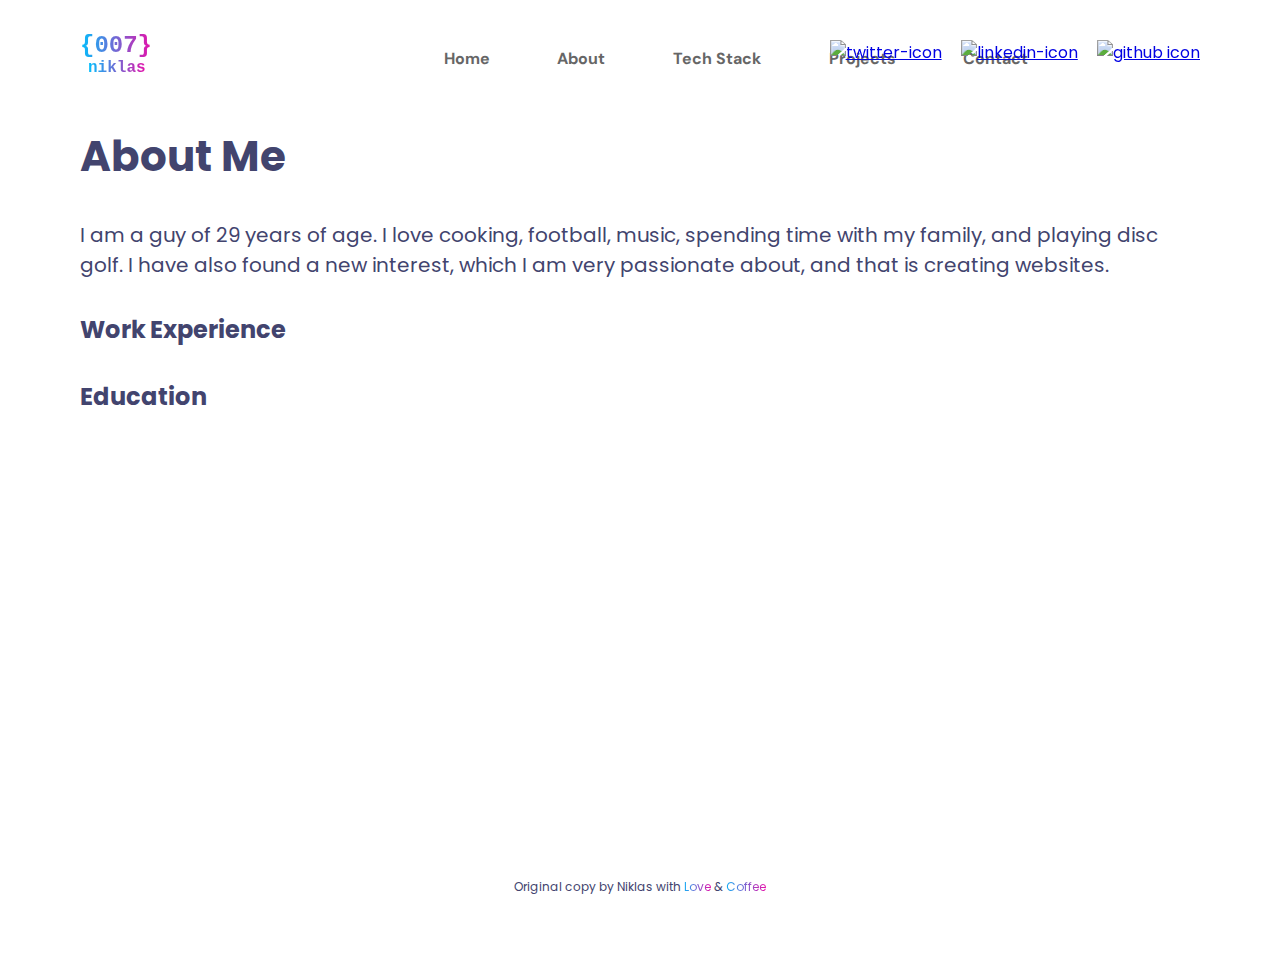
==== html/About.html @ 019fe901 "Fixar så att hamburge menyn fungerar på alla sidor." ====
<!DOCTYPE html>
<html lang="en">

<head>
    <meta charset="UTF-8">
    <meta name="viewport" content="width=device-width, initial-scale=1.0">
    <title>About</title>
    <!--Navbar fonts-->
    <link rel="preconnect" href="https://fonts.googleapis.com">
    <link rel="preconnect" href="https://fonts.gstatic.com" crossorigin>
    <link
        href="https://fonts.googleapis.com/css2?family=DM+Sans:ital,opsz,wght@0,9..40,100..1000;1,9..40,100..1000&display=swap"
        rel="stylesheet">
    <!--My name is... font-->
    <link rel="preconnect" href="https://fonts.googleapis.com">
    <link rel="preconnect" href="https://fonts.gstatic.com" crossorigin>
    <link
        href="https://fonts.googleapis.com/css2?family=Poppins:ital,wght@0,100;0,200;0,300;0,400;0,500;0,600;0,700;0,800;0,900;1,100;1,200;1,300;1,400;1,500;1,600;1,700;1,800;1,900&display=swap"
        rel="stylesheet">
    <link rel="stylesheet" href="../css/base.css">
    <link rel="stylesheet" href="../css/index.css">
    <script src="../script.js" defer></script>
</head>

<body>
    <header class="starting">
        <div class="top-corners">
            <div class="left-corner-logo">
                <h2>{007}</h2><br>
                <h3>niklas</h3>
            </div>
            <div class="hamburger-menu1" id="hamburger-menu1">
                <img class="hamburger-menu" src="../img/icons8-hamburger-menu.svg" alt="hamburger-menu-icon">
            </div>
        </div>

        <div class="slidebar" id="slidebar">
            <img class="close" id="close" src="../img/closing-x.svg" alt="closing x-button">

            <nav class="nav-bar">
                <a class="nav-link" href="../index.html">Home</a>
                <a class="nav-link" href="./About.html">About</a>
                <a class="nav-link" href="./TechStack.html">Tech Stack</a>
                <a class="nav-link" href="./Projects.html">Projects</a>
                <a class="nav-link" href="./Contact.html">Contact</a>
            </nav>

            <div class="icons">
                <a href="https://x.com/?lang=sv"><img src="../img/twitter-icon.svg" alt="twitter-icon"></a>

                <a href="https://www.linkedin.com/in/niklas-nordin-7424778b/"><img src="../img/linkedin-icon.svg"
                        alt="linkedin-icon"></a>

                <a href="https://github.com/Niklas-Nordin?tab=repositories"><img class="github-icon"
                        src="../img/github-icon.svg" alt="github icon"></a>
            </div>
        </div>

    </header>

    <section class="title">
        <h2>About Me</h2>
        <p>I am a guy of 29 years of age. I love cooking, football, music, spending time with my family, and playing
            disc golf. I have also found a new interest, which I am very passionate about, and that is creating
            websites.
        </p>
    </section>



    <section class="experience" id="experience">

        <h2>Work Experience</h2>

        <!-- Här importeras information från experience.json - filen -->

    </section>

    <section class="education" id="education">
        <h2>Education</h2>

        <!-- Här importeras information från filne experience.json - filen -->

    </section>

    <footer>
        <div class="footer">Original copy by <span class="footer-name">Niklas</span> with <span
                class="love-coffe">Love</span> & <span class="love-coffe">Coffee</span>
        </div>
    </footer>

</body>

</html>
---- css/base.css ----
:root {
    --bluepurple: linear-gradient(to left, rgba(231, 15, 170, 1), rgba(0, 192, 253, 1));
    --bluepurple-topleft: linear-gradient(to top left, rgba(231, 15, 170, 1), rgba(0, 192, 253, 1));
    --title: rgba(102, 102, 102, 1);
    --info: rgba(167, 167, 167, 1);
    --button-text: rgba(1, 140, 15, 1);
    --button-color: rgba(215, 255, 224, 1);
    --hr-line: rgba(235, 234, 237, 1);
    --footer: linear-gradient(to left, rgba(231, 15, 170, 1), rgba(19, 176, 245, 1));
    --blue-text: rgba(66, 68, 110, 1);
    --job-title: rgba(102, 102, 102, 1);
    --primary-background-color: 255, 255, 255;
    --primary-background-color-dark: black;
    --primary-text-color: black;
    --primary-text-color-dark: white;
}

body {
    margin: 1rem;
    min-width: 300px;
    font-family: "Poppins", sans-serif;
    font-style: normal;
    min-height: 100vh;
    background-color: var(--primary-color);
}

.left-corner-logo {
    font-family: consolas, 'Courier New', Courier, monospace
}

.left-corner-logo h3 {
    font-size: 1rem;
    margin-left: 0.5rem;
}

.job, .knowledge {
    font-size: 12px;
    font-weight: 500;
}

hr {
    height: 2px;
    background-color: rgba(235, 234, 237, 1);
    border: none;
    margin: 1.5rem 0 2rem 0;
}

footer{
    display: flex;
    text-align: center;
    font-size: 12px;
    width: 100%;
    min-height: 50vh;
}

.footer {
    width: 100%;
    margin-top: auto;
}

@media (min-width: 768px) {
    body {
        margin: 2rem 5rem;
        color: var(--blue-text);
    }
}
---- css/index.css ----
@import url(./base.css);

* {
    box-sizing: border-box;
    margin: 0;
    padding: 0;
}

header {
    width: 100%;
}

.top-corners {
    display: flex;
    justify-content: space-between;
    align-items: center;
}

.hamburger-menu {
    width: 2rem;
}

.slidebar {
    display: none;
    right: -450px;
}

.active {
    top: 0;
    right: 0;
    background: linear-gradient(to top left, rgba(231, 15, 170, 1), rgba(0, 192, 253, 1));;
    width: 100%;
    height: 100vh;
    max-width: 450px;
    position: fixed;
    display: flex;
    flex-direction: column;
    justify-content: center;
    font-size: x-large;
}

.close {
    filter: invert(1);
    width: 2.5rem;
    position: absolute;
    top: 0;
    right: 0;
    margin: 1rem 1rem 0 0;
}

.nav-bar {
    list-style: none;
    display: flex;
    flex-direction: column;
    align-items: center;
    justify-content: center;
    gap: 2rem;
    font-family: "DM Sans", sans-serif;
    font-optical-sizing: auto;
    font-weight: 700;
    font-style: normal;
    margin-top: 1rem;
}

.nav-bar a {
    text-decoration: none;
    color: rgb(255, 255, 255);
}

.icons {
    display: flex;
    justify-content: center;
    align-items: center;
    gap: 5rem;
    margin-top: 5rem;
    filter: brightness(10);
}

.icons img {
    width: 30px;
}

.me {
    font-weight: 700;
    font-size: 28px;
    margin: 8rem 0 1rem 0;
}

.me span {
    background: var(--bluepurple);
    background-clip: text;
    color: transparent;
}

.top-corners h2, .top-corners h3 {
    background: var(--bluepurple);
    background-clip: text;
    color: transparent;
    display: inline-block;
}

.me img {
    width: 350px;
    border-radius: 50%;
    border: 9px solid transparent;
    background: linear-gradient(to bottom, rgba(231, 15, 170, 1), rgba(0, 192, 253, 1)) border-box;
    margin-top: 1.5rem;
}

.love-coffe {
    background: var(--footer);
    background-clip: text;
    color: transparent;
}

/*------HERE STARTS "ABOUT.HTML"------*/

.icons-bar {
    display: none;
}

section {
    font-weight: 400;
}

section h2 {
    font-weight: 700;
}

.title h2 {
    margin: 3rem 0 2rem 0;
}

.experience h2, .education h2 {
    margin: 2rem 0;
}

.job, .knowledge {
    margin: 10px 0;
    color: var(--title);
    display: grid;
    grid-template-columns: auto 1fr 1fr;
    gap: 5px;
}

.job img, .knowledge img {
    margin-right: 5px;
}

.job-title, .education-title {
    font-weight: 500;
    font-size: 16px;
    color: var(--title);
    display: flex;
    align-items: center;
    grid-column: 1 / 3;
}

.work, .study {
    display: flex;
    align-items: center;
}

.time {
    display: flex;
    justify-content: flex-end;
    grid-column: 4 / 5;
}

.time img {
    width: 11%;
}

.location {
    display: flex;
    align-items: center;
    grid-column: 1 / 2;
}

.job-title, .full-time {
    display: flex;
    align-items: center;
}

.full-time {
    grid-column: 4 / 5;
    justify-content: center;
    background-color: var(--button-color);
    color: var(--button-text);
    border-radius: 100px;
    border: none;
    margin-left: 2rem;
    font-weight: 500;
    min-width: 100px;
}


/* ------ HERE STARTS TECHSTACK.HTML ------ */

.tech-stack {
    width: 100%;
}

.tech-stack h2 {
    font-size: 28px;
    margin-bottom: 1rem;
    margin-top: 3rem;
}

.logos {
    display: flex;
    justify-content: center;
    flex-wrap: wrap;
    margin: 2rem 0;
}

.logos img {
    margin: 1rem;
    width: 6rem;
}



/* ------ HERE STARTS PROJECTS.HTML ------ */

.title-info {
    display: none;
}

.projects {
    width: 100%;
}

.all-cards {
    box-shadow: 0 2px 20px 0px rgba(99, 143, 224, 0.5);
    border-radius: 20px;
    margin-bottom: 2rem;
}

.card-img {
    width: 100%;
    height: 300px;
    background-position: center;
    background-size: cover;
    background-repeat: no-repeat;
    border-top-right-radius: 20px;
    border-top-left-radius: 20px;
}

.card-info {
    width: 100%;
    display: flex;
    flex-direction: column;
    gap: 0.7rem;
    padding: 1rem;
    font-size: 14px;
    border-bottom-right-radius: 20px;
    border-bottom-left-radius: 20px;
}

.card-link {
    display: flex;
    justify-content: space-between;
    color: black;
}

.img-link {
    display: flex;
}

.img-link img {
    margin-right: 0.5rem;
} 


/*------HERE STARTS CONTACT.HTML------*/

.contact-info span {
    background: var(--footer);
    background-clip: text;
    color: transparent;
}

.got-questions {
    margin: 4rem 0 1rem 0;
    font-size: 16pt;
}

.contact, .contact-info {
    display: flex;
    flex-direction: column;
    align-items: center;
    gap: 1rem;
}

.contact-info {
    font-size: 20pt;
}

/* ----DESKTOP-VERSION STARTS HERE----
-----HOME.HTML STARTS HERE----- */

@media (min-width: 768px) {

    .github-icon {
        order: -1;
    }

    .starting {
        display: flex;
        flex-direction: row;
        align-items: flex-start;
        justify-content: space-between;
    }

    .active {
        right: -450px;
    }

    .slidebar {
        display: inline-block;
    }

    .close {
        display: none;
    }

    .nav-bar {
        flex-direction: row;        
        position: relative;
        right:7rem;
        justify-content: space-evenly;
        gap: 0rem;
        width: 55vw;
        max-width: 800px;
    }

    .nav-bar a {
       margin: 0 0.5rem;
       color: var(--title);
    }

    .hamburger-menu {
        display: none;
    }

    .icons {
        gap: 1.5vw;
        position: absolute;
        top: 1rem;
        right: 5rem;
        margin-top: 1.5rem;
    }

    .me {
        display: flex;
        flex-direction: row;
        align-items: center;
        justify-content: space-between;
        margin-top: 12rem;
        font-size: 50px;
    }

    .me img {
        min-width: 300px;
        width: 30%;
    }

    /* ------HERE STARTS TECHSTACK.HTML ------ */

    .logos {
        display: grid;
        grid-template-columns: repeat(6, 1fr);
    }

    .logos img {
        width: 100%;
        max-width: 90px;
        margin-bottom: 4rem;
    }

    .tech-stack h2 {
        margin-top: 7rem;
        font-size: 42px;
    }

    .tech-stack p {
        margin-bottom: 7rem;
        font-size: 20px;
    }

    .icons {
        filter: grayscale(5%);
    }

    /* ----- HERE STARTS ABOUT.HTML DESKTOP-VERSION ----- */

    .icons-bar, .nav-bar2 {
        display:flex;
    }
    
    .location {
        grid-column: 2 / 3;
        grid-row: 2 / 3;
        margin-left: 0.5rem;
    }

    .work, .time, .location {
        color: var(--info);
    }

    .job-title {
        color: var(--title);
    }

    /* ---- HERE STARTS PROJECTS.HTML ---- */

    .projects{
        display: flex;
        flex-wrap: wrap;
        justify-content: center;
        gap: 4rem;
    }

    .all-cards {
        min-width: 260px;
        max-width: 400px;
        flex: 0 0 30%;
        border-radius: 20px;
        box-shadow: 0 2px 60px 0px rgba(138, 165, 216, 0.5);

    }

    .title-info {
        display: inline-block;
        margin-bottom: 6rem;
    }

    .title h2 {
        font-size: 42px;
    }

    .title p {
        font-size: 20px;
    }

    .card-link {
        font-size: 16px;
    }

    /* ---- HERE STARTS CONTACT.HTML ---- */

    .contact {
        margin-top: 10rem;
    }

    .got-questions, .contact-info {
        font-size: 58px;
    }

}

@media (prefers-color-scheme: dark) {
    body {
        background-color: var(--primary-background-color-dark);
        color: var(--primary-text-color-dark);
    }

    .nav-bar a {
        color: var(--primary-text-color-dark);
    }

    .hamburger-menu {
        filter: contrast(0%);
    }

    .icons {
        filter: grayscale(20%)
    }

    .techstack-dark {
        filter: contrast(0%);
    }
}
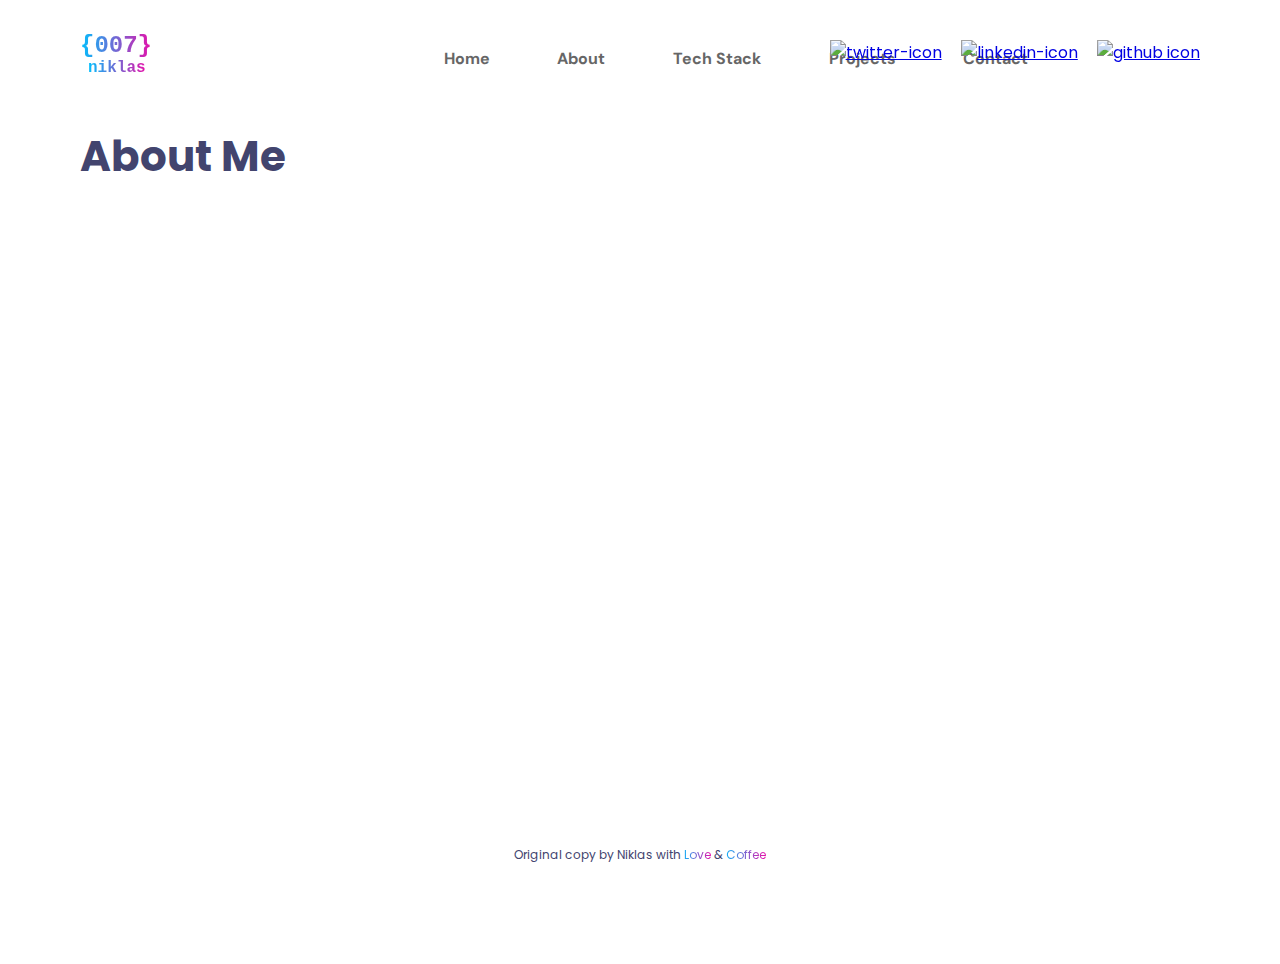
==== commit 99fbf409: "Lägger till slide när man laddat klart sidan på about.html." ====
--- a/html/About.html
+++ b/html/About.html
@@ -59,8 +59,8 @@
     </header>
 
     <section class="title">
-        <h2>About Me</h2>
-        <p>I am a guy of 29 years of age. I love cooking, football, music, spending time with my family, and playing
+        <h2 class="about-me-title">About Me</h2>
+        <p class="about-me-text">I am a guy of 29 years of age. I love cooking, football, music, spending time with my family, and playing
             disc golf. I have also found a new interest, which I am very passionate about, and that is creating
             websites.
         </p>
@@ -70,14 +70,14 @@
 
     <section class="experience" id="experience">
 
-        <h2>Work Experience</h2>
+        <h2 class="my-experience">Work Experience</h2>
 
         <!-- Här importeras information från experience.json - filen -->
 
     </section>
 
     <section class="education" id="education">
-        <h2>Education</h2>
+        <h2 class="my-education">Education</h2>
 
         <!-- Här importeras information från filne experience.json - filen -->
 
--- a/css/base.css
+++ b/css/base.css
@@ -38,13 +38,6 @@
     font-weight: 500;
 }
 
-hr {
-    height: 2px;
-    background-color: rgba(235, 234, 237, 1);
-    border: none;
-    margin: 1.5rem 0 2rem 0;
-}
-
 footer{
     display: flex;
     text-align: center;
--- a/css/index.css
+++ b/css/index.css
@@ -37,6 +37,7 @@
     flex-direction: column;
     justify-content: center;
     font-size: x-large;
+    z-index: 99;
 }
 
 .close {
@@ -127,20 +128,33 @@
     font-weight: 700;
 }
 
-.title h2 {
+.about-me-title {
     margin: 3rem 0 2rem 0;
 }
 
-.experience h2, .education h2 {
-    margin: 2rem 0;
+.about-me-title, .about-me-text {
+    transition: opacity 2s ease;
+    opacity: 0;
+}
+
+.my-experience, .my-education {
+    margin-top: 2rem;
+    transition: opacity 2s ease;
+    opacity: 0;
 }
 
 .job, .knowledge {
-    margin: 10px 0;
+    margin-top: 2rem;
     color: var(--title);
     display: grid;
     grid-template-columns: auto 1fr 1fr;
     gap: 5px;
+    position: relative;
+    bottom: -1000px;
+    transition: opacity 4s ease, bottom 2s ease;
+    opacity: 0;
+    border-bottom: 2px solid rgba(235, 234, 237, 1);
+    padding-bottom: 1.5rem;
 }
 
 .job img, .knowledge img {
